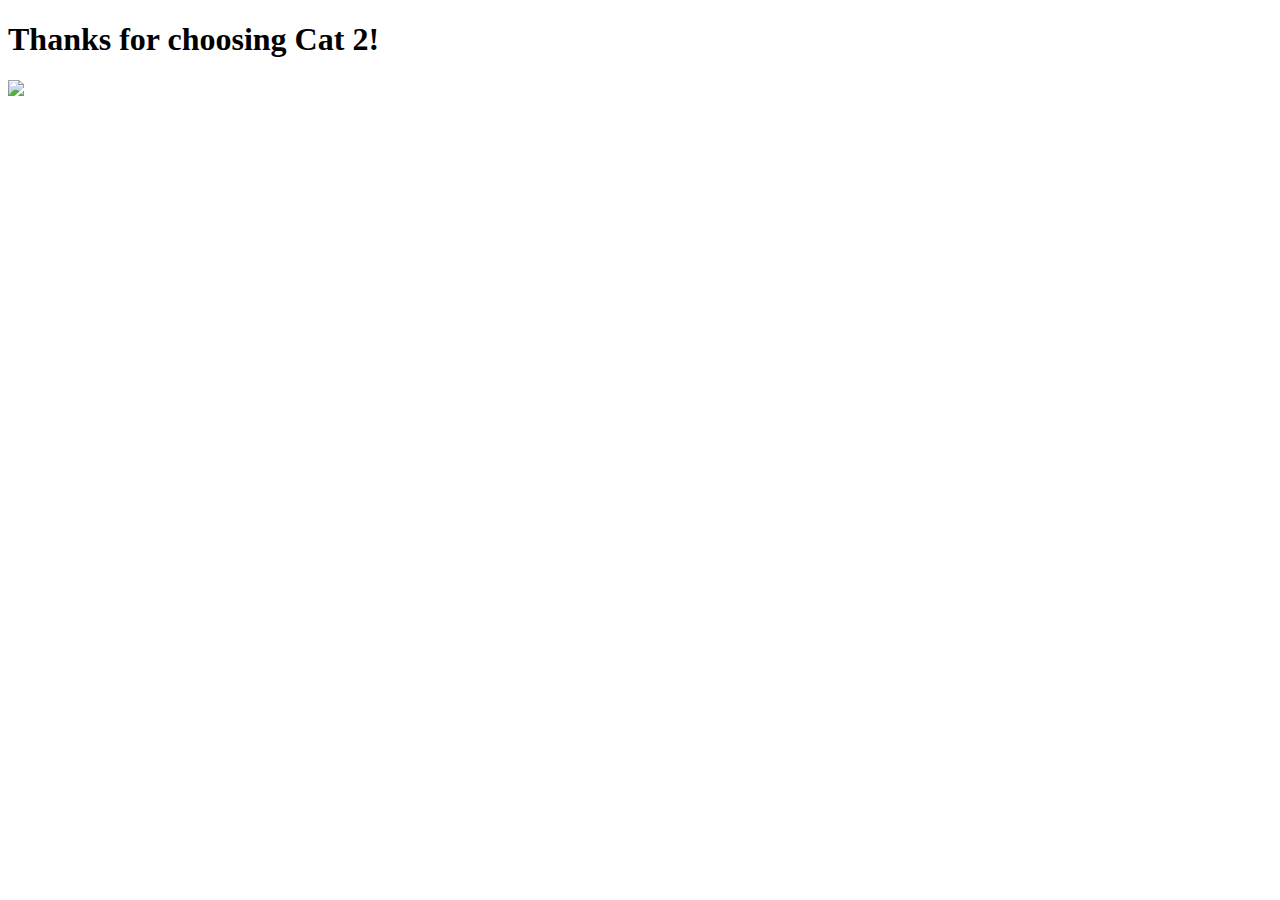
==== cat2.html @ bb456cdd "cats" ====
<!doctype html>
<html>
	<head>
		<title>Mark</title>
	</head>
	<body>
		<h1>
			Thanks for choosing <strong>Cat 2!</strong>
		</h1>
		<img src="http://www.allabouttink.co.uk/tink/wp-content/uploads/2014/08/bullet_cat1.jpg">

	</body>
</html>
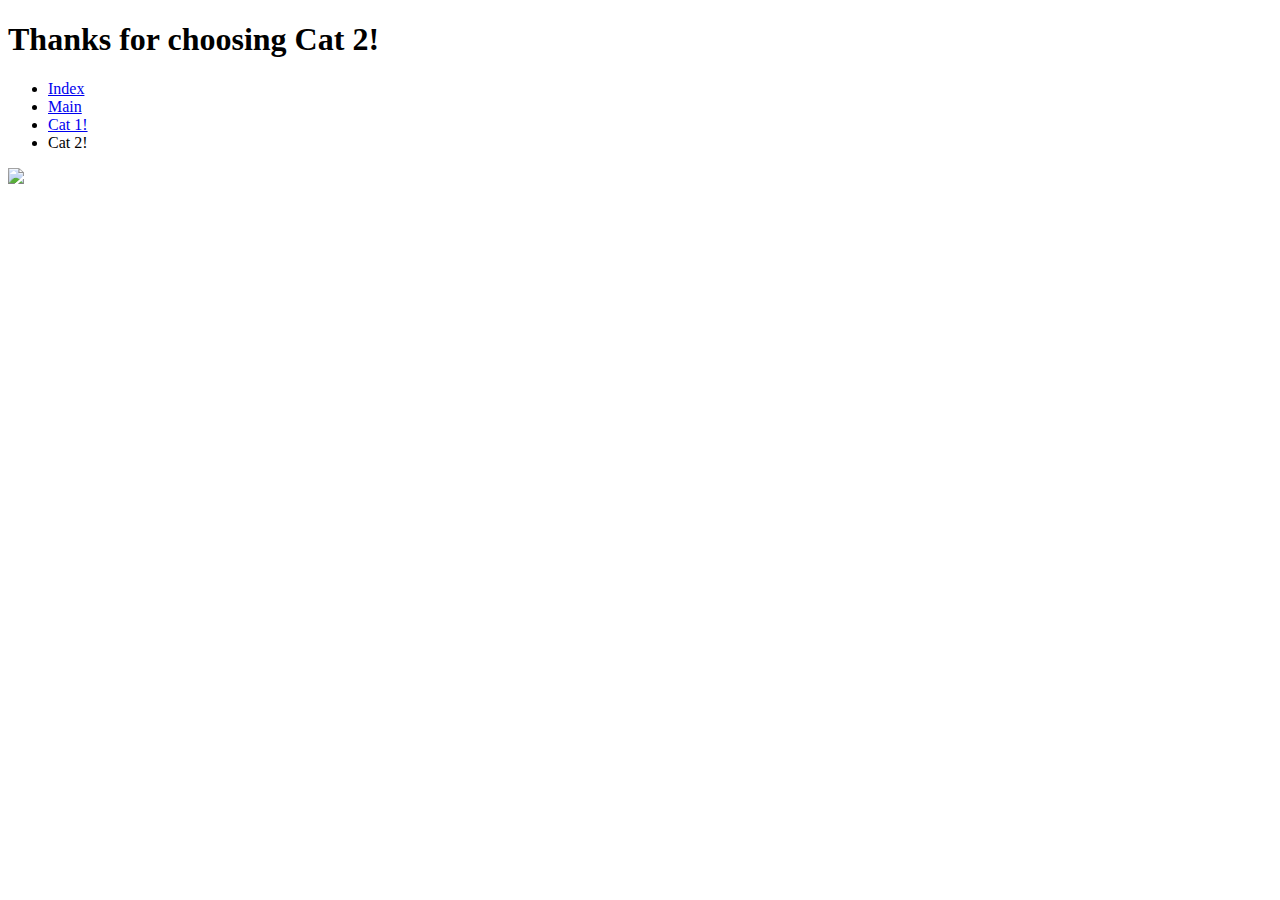
==== commit a6a54ea7: "organized cats" ====
--- a/cat2.html
+++ b/cat2.html
@@ -4,9 +4,14 @@
 		<title>Mark</title>
 	</head>
 	<body>
-		<h1>
-			Thanks for choosing <strong>Cat 2!</strong>
-		</h1>
+		<h1>Thanks for choosing Cat 2!</h1>
+		<ul>
+			<li><a href="index.html">Index</a></li>
+			<li><a href="main.html">Main</a></li>
+			<li><a href="cat1.html">Cat 1!</a></li>
+			<li>Cat 2!</li>
+		</ul>
+
 		<img src="http://www.allabouttink.co.uk/tink/wp-content/uploads/2014/08/bullet_cat1.jpg">
 
 	</body>
